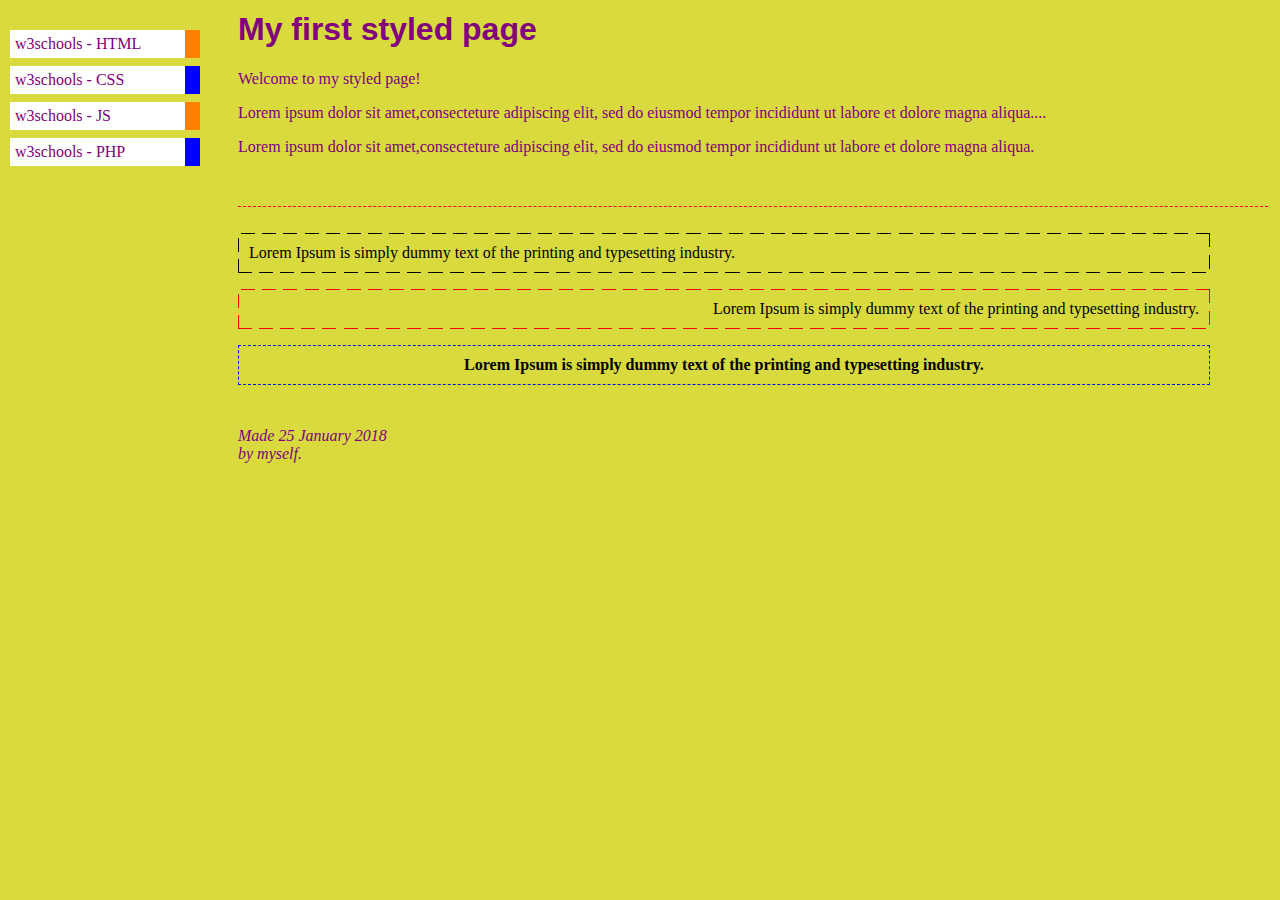
==== Assignment - 2/index.html @ 7865acbf "Assignment 1 & 2." ====
<!DOCTYPE html>
<HTML>
    <head>
        <title>Assignment 2</title>
        <meta charset="UTF-8">
        <meta name="viewport" content="width=device-width, initial-scale=1.0">
        <link rel="stylesheet" text="type/css" href="style.css">
    </head>
    <body>
        <!--This is container class which is flex.-->
        <div class="container">

            <!--This is unordered list.-->
            <div>
                <ul>
                    <li class="one">w3schools - HTML</li>
                    <li class="two">w3schools - CSS</li>
                    <li class="one">w3schools - JS</li>
                    <li class="two">w3schools - PHP</li>
                </ul>
            </div>
            
            <!--Here is heading and paragraph of lorem.-->
            <div>
                <h1 style="font-family: Arial, Helvetica, sans-serif;">My first styled page</h1>
                <p>Welcome to my styled page!</p>
                <p>Lorem ipsum dolor sit amet,consecteture adipiscing elit, sed do eiusmod tempor incididunt ut labore et dolore magna aliqua....</p>
                <p>Lorem ipsum dolor sit amet,consecteture adipiscing elit, sed do eiusmod tempor incididunt ut labore et dolore magna aliqua.</p>
                
                <!--This another paragraph div where bounce animation is given.-->
                <div class="para-style">

                    <p class="one">Lorem Ipsum is simply dummy text of the printing and typesetting industry.</p>

                    <p class="two">Lorem Ipsum is simply dummy text of the printing and typesetting industry.</p>

                    <p class="three"> <strong>Lorem Ipsum is simply dummy text of the printing and typesetting industry. </strong></p>

                </div>
                
                <p><i>
                    Made 25 January 2018
                    <br>
                    by myself.
                   </i>
                </p>

            </div>
        </div>
    
    </body>
</HTML>
---- Assignment - 2/style.css ----
body{
    background-color: #D8DA3D;
    font-family: Georgia, "Times New Roman",
    Times, serif;
    color: #80007E;
    margin: 0;
    padding: 0;
}

ul{
    margin: 40px 30px 0px 0px;
}

 li {
    list-style-type: none;
    background: white;
    width: 165px;
    margin: 8px;
    margin-left: -30px;
    padding: 5px;
    border-right: 15px solid black;
  }

  li.one{
    border-right: 15px solid #FF7F00;
  }

  li.two{
    border-right: 15px solid #0000FF;
  }

.container{
    display: flex;
    /* flex-wrap: wrap; */
    margin-top: -10px;
}

.para-style{
    border-top: 1px dashed red;
    width: 1030px;
    margin-top: 50px;
    color: black;
    padding: 10px 0px;
}

.para-style p.one {
    border: 1.5px dashed black;
    border-image: repeating-linear-gradient(45deg, black, black 10px, transparent 1px, transparent 15px) 1;
    padding: 10px;
    width: 950px;
}


.para-style p.one:hover {
    animation: bounce-hover 2s normal;
}

.para-style p.two:hover {
    animation: bounce-hover 2s normal;
}

.para-style p.three:hover {
    animation: bounce-hover 2s normal;
}

@keyframes bounce-hover {
    0% {
        transform: scale(1);
    }
    50% {
        transform: scale(1.2);
    }
}

.para-style p.two{
    border: 1.5px dashed red;
    border-image: repeating-linear-gradient(45deg, rgb(255, 0, 0), rgb(240, 8, 8) 10px, transparent 1px, transparent 15px) 1;
    padding: 10px;
    width: 950px;
    text-align: right;
}

p.three{
    border: 1px dashed blue;
    padding: 10px;
    width: 950px;
    text-align: center;
}
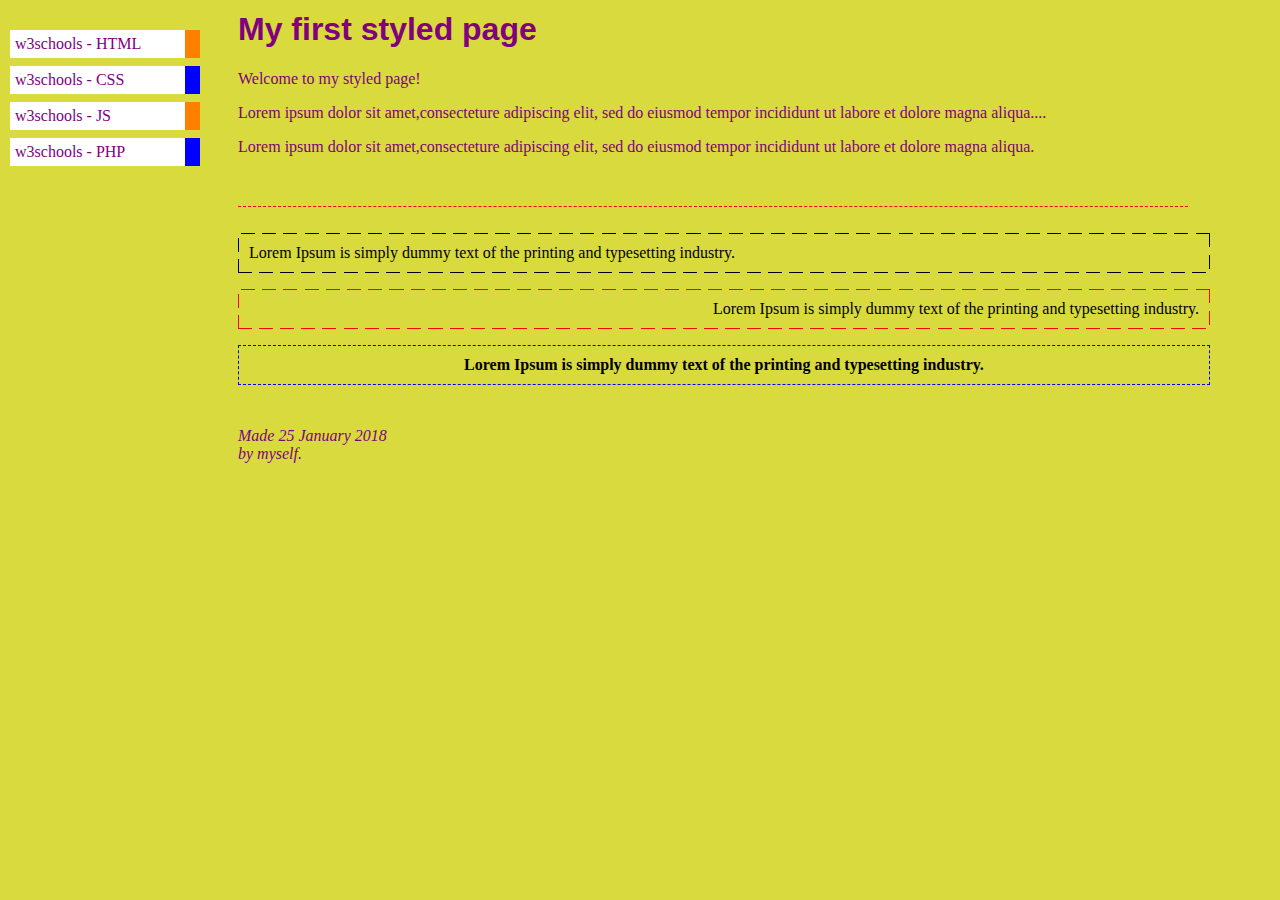
==== commit c8479e15: "Assignment-2 modified with sassy css." ====
--- a/Assignment - 2/index.html
+++ b/Assignment - 2/index.html
@@ -4,7 +4,7 @@
         <title>Assignment 2</title>
         <meta charset="UTF-8">
         <meta name="viewport" content="width=device-width, initial-scale=1.0">
-        <link rel="stylesheet" text="type/css" href="style.css">
+        <link rel="stylesheet" text="type/css" href="index.css">
     </head>
     <body>
         <!--This is container class which is flex.-->
--- a/Assignment - 2/index.css
+++ b/Assignment - 2/index.css
@@ -0,0 +1,83 @@
+@keyframes bounce-hover {
+  0% {
+    transform: scale(1);
+  }
+  50% {
+    transform: scale(1.2);
+  }
+}
+body {
+  background-color: #D8DA3D;
+  font-family: Georgia, "Times New Roman", Times, serif;
+  color: #80007E;
+  margin: 0;
+  padding: 0;
+}
+
+ul {
+  margin: 40px 30px 0 0;
+}
+
+li, li.two, li.one {
+  list-style-type: none;
+  background: white;
+  width: 165px;
+  margin: 8px;
+  margin-left: -30px;
+  padding: 5px;
+  border-right: 15px solid black;
+}
+
+li.one {
+  border-right-color: #FF7F00;
+}
+
+li.two {
+  border-right-color: #0000FF;
+}
+
+.container {
+  display: flex;
+  margin-top: -10px;
+}
+
+.para-style {
+  border-top: 1px dashed red;
+  width: 950px;
+  margin-top: 50px;
+  color: black;
+  padding: 10px 0;
+}
+
+.para-style p.one {
+  border: 1.5px dashed black;
+  -o-border-image: repeating-linear-gradient(45deg, black, black 10px, transparent 1px, transparent 15px) 1;
+     border-image: repeating-linear-gradient(45deg, black, black 10px, transparent 1px, transparent 15px) 1;
+  padding: 10px;
+  width: 950px;
+}
+.para-style p.one:hover {
+  animation: bounce-hover 2s normal;
+}
+
+.para-style p.two {
+  border: 1.5px dashed red;
+  -o-border-image: repeating-linear-gradient(45deg, rgb(255, 0, 0), rgb(240, 8, 8) 10px, transparent 1px, transparent 15px) 1;
+     border-image: repeating-linear-gradient(45deg, rgb(255, 0, 0), rgb(240, 8, 8) 10px, transparent 1px, transparent 15px) 1;
+  padding: 10px;
+  width: 950px;
+  text-align: right;
+}
+.para-style p.two:hover {
+  animation: bounce-hover 2s normal;
+}
+
+p.three {
+  border: 1px dashed blue;
+  padding: 10px;
+  width: 950px;
+  text-align: center;
+}
+p.three:hover {
+  animation: bounce-hover 2s normal;
+}